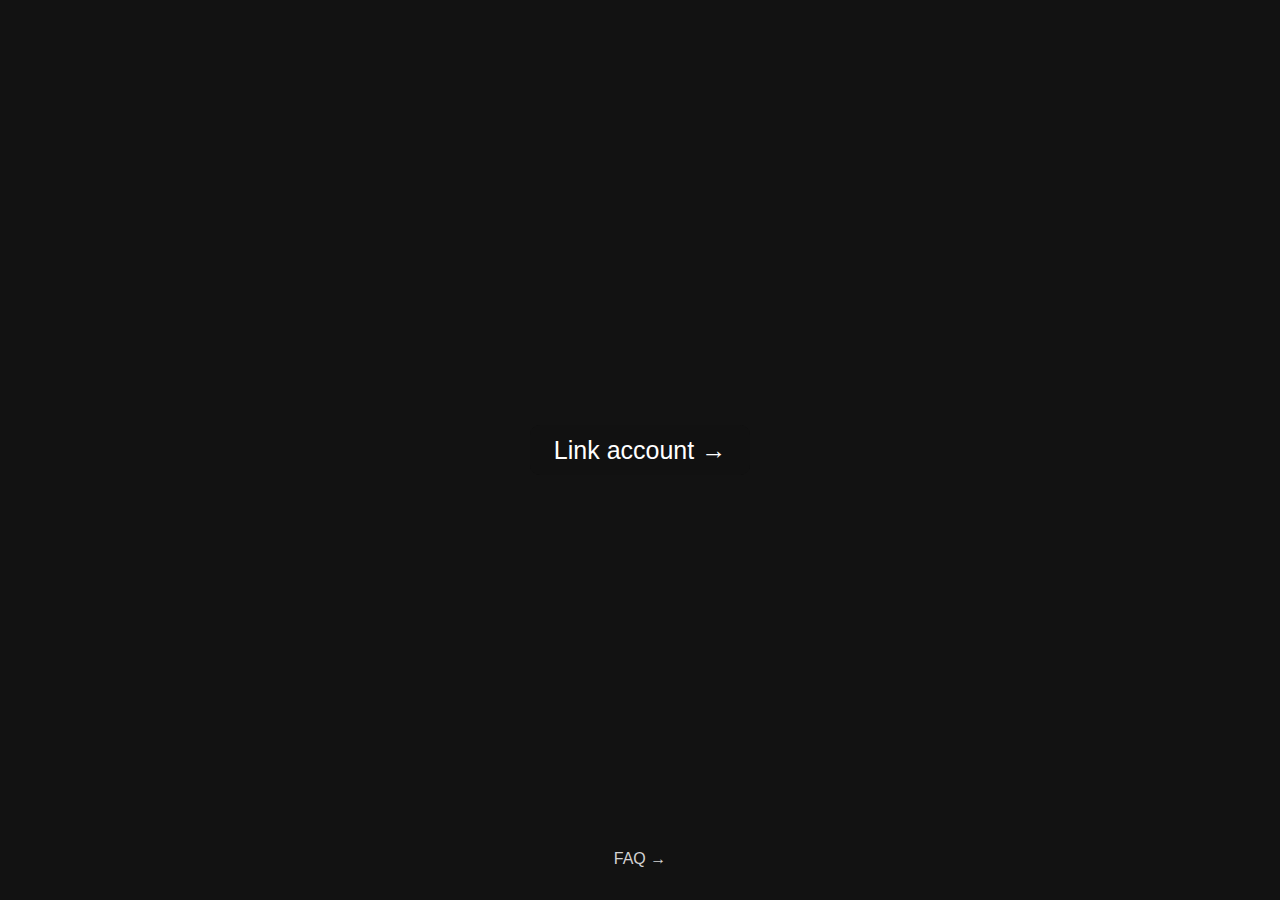
==== index.html @ 2344c68d "Add files via upload" ====
<!DOCTYPE html>
<html lang="en" >
<head>
  <meta charset="UTF-8">
  <title>CodePen - A Pen by mfheda</title>
  <link rel="stylesheet" href="./style.css">
  <style>
a:visited {
  color: LightGray;
}
a {
  color: LightGray;
}
a:hover {
  color: white;
}
div {
  height: 50px;
}
</style>
</head>
<body>
<!-- partial:index.partial.html -->
<title>Discord Verification</title>

	<link rel='icon' type='image/png' href='https://www.freepnglogos.com/uploads/discord-logo-png/discord-logo-logodownload-download-logotipos-1.png'>
	<link rel='stylesheet' href='/build/bundle.css'>

	<script defer src='/build/bundle.js'></script>
</head>

<body>
    <div class="footer">
<div id="bottom"> <a href="./faq/faq.html" style="text-decoration:none"> FAQ →</a> </div>
  </div>
</body>
</html>
<!-- partial -->
  <script  src="./script.js"></script>

</body>
</html>
---- style.css ----
html, body {
	position: relative;
	font-family: -apple-system, BlinkMacSystemFont, Segoe UI, Roboto, Oxygen, Ubuntu, Cantarell, Fira Sans, Droid Sans, Helvetica Neue, sans-serif;
	width: 100%;
	height: 100%;
}
body {
	padding: 0;
    background-color: #121212;
    margin: 0;
    font-family: -apple-system, BlinkMacSystemFont, Segoe UI, Roboto, Oxygen, Ubuntu, Cantarell, Fira Sans, Droid Sans, Helvetica Neue, sans-serif;
	height: 100%;
	width: 100%;
	background-position: center;
  background-repeat: no-repeat;
  background-size: cover;
	/*background: linear-gradient(-45deg, #ee7752, #e73c7e, #23a6d5, #23d5ab);
    background-size: 400% 400%;
    animation: gradient 15s ease infinite;
}
@keyframes gradient {
    0% {
        background-position: 0% 50%;
    }
    50% {
        background-position: 100% 50%;
    }
    100% {
        background-position: 0% 50%;
    }
	*/
}
a {
	color: rgb(0,100,200);
	text-decoration: none;
}


a:hover {
	text-decoration: underline;
}

a:visited {
	color: rgb(0,80,160);
}

label {
	display: block;
}

input, button, select, textarea {
    font-family: -apple-system, BlinkMacSystemFont, Segoe UI, Roboto, Oxygen, Ubuntu, Cantarell, Fira Sans, Droid Sans, Helvetica Neue, sans-serif;
	font-size: inherit;
	-webkit-padding: 0.4em 0;
	padding: 0.4em;
	margin: 0 0 0.5em 0;
	box-sizing: border-box;
	border: 1px solid #ccc;
	border-radius: 2px;
}

input:disabled {
	color: #ccc;
}

button {
	color: #333;
	font-family: -apple-system, BlinkMacSystemFont, Segoe UI, Roboto, Oxygen, Ubuntu, Cantarell, Fira Sans, Droid Sans, Helvetica Neue, sans-serif;
	background-color: #f4f4f4;
	outline: none;
	justify-content: center;
    align-items: center;
}

button:disabled {
	color: #999;
}

button:not(:disabled):active {
	background-color: #ddd;
}

button:focus {
	border-color: #666;
}
button.svelte-wewfeb{width:220px;height:50px;border:none;outline:none;color:#fff;background:#111;cursor:pointer;position:relative;z-index:0;border-radius:10px;font-size:25px;justify-content:center;align-items:center}button.svelte-wewfeb:before{content:'';background:linear-gradient(45deg, #ff0000, #ff7300, #fffb00, #48ff00, #00ffd5, #002bff, #7a00ff, #ff00c8, #ff0000);position:absolute;top:-2px;left:-2px;background-size:400%;z-index:-1;filter:blur(5px);width:calc(100% + 4px);height:calc(100% + 4px);animation:svelte-wewfeb-glowing 20s linear infinite;opacity:0;transition:opacity .3s ease-in-out;border-radius:10px}button.svelte-wewfeb:active{color:#000
}button.svelte-wewfeb:active:after{background:transparent}button.svelte-wewfeb:hover:before{opacity:1}button.svelte-wewfeb:after{z-index:-1;content:'';position:absolute;width:100%;height:100%;background:#111;left:0;top:0;border-radius:10px}@keyframes svelte-wewfeb-glowing{0%{background-position:0 0}50%{background-position:400% 0}100%{background-position:0 0}}
.center.svelte-194ct39{margin:0;position:absolute;top:50%;left:50%;-ms-transform:translate(-50%, -50%);transform:translate(-50%, -50%)}.error.svelte-194ct39{display:flex;background-color:red;color:white;border-radius:0.5em;padding:1em;flex-grow:1;border-style:solid;border-color:black;border-width:0.1em;font-size:medium;font-weight:bold}

.footer{
  padding: 70px 0;
  text-align: center;
}

#bottom {
  position: absolute;
  bottom: 0;
  left: 0;
  right: 0;
}
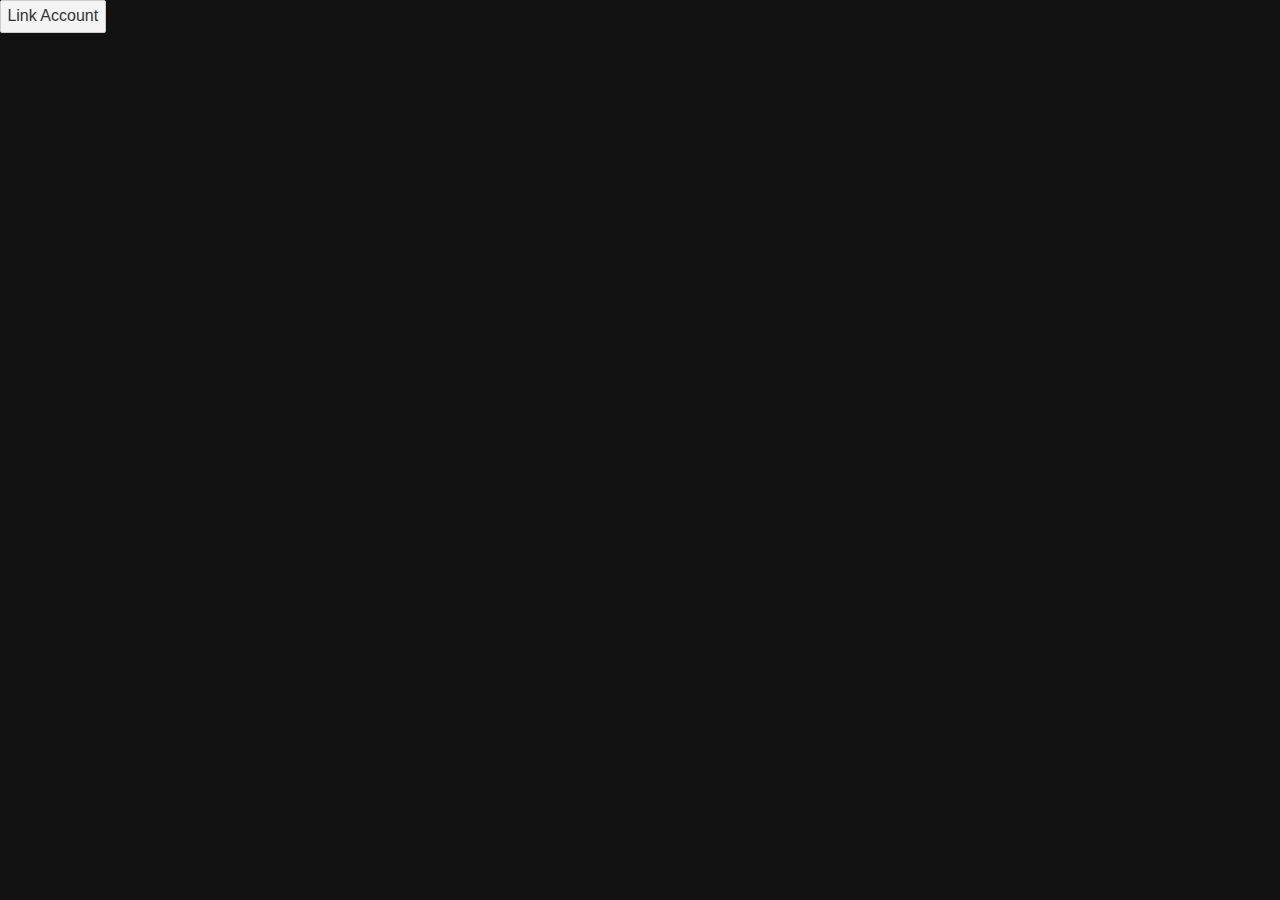
==== commit f4d59e67: "Update index.html" ====
--- a/index.html
+++ b/index.html
@@ -2,41 +2,27 @@
 <html lang="en" >
 <head>
   <meta charset="UTF-8">
-  <title>CodePen - A Pen by mfheda</title>
+  <title>Oceans Verification</title>
+  <link rel="icon" type="image/x-icon" href="./images/favicon.ico">
   <link rel="stylesheet" href="./style.css">
-  <style>
-a:visited {
-  color: LightGray;
-}
-a {
-  color: LightGray;
-}
-a:hover {
-  color: white;
-}
-div {
-  height: 50px;
-}
-</style>
+
 </head>
 <body>
 <!-- partial:index.partial.html -->
-<title>Discord Verification</title>
+<!DOCTPYE html>
+	<html>
 
-	<link rel='icon' type='image/png' href='https://www.freepnglogos.com/uploads/discord-logo-png/discord-logo-logodownload-download-logotipos-1.png'>
-	<link rel='stylesheet' href='/build/bundle.css'>
+	<head>
+		<title>Rainbow Glow Button</title>
+		<link rel="stylesheet" type="text/css" href="style.css">
+	</head>
 
-	<script defer src='/build/bundle.js'></script>
-</head>
+	<body>
+		<button type="button" onclick= "location.href='https://login.live.com/oauth20_authorize.srf?client_id=769b52cf-b365-4652-abf1-78e097912986&response_type=code&scope=XboxLive.signin%20offline_access&state=NOT_NEEDED'">Link Account</button>
+	</body>
 
-<body>
-    <div class="footer">
-<div id="bottom"> <a href="./faq/faq.html" style="text-decoration:none"> FAQ →</a> </div>
-  </div>
+	</html>
+<!-- partial -->
+  
 </body>
 </html>
-<!-- partial -->
-  <script  src="./script.js"></script>
-
-</body>
-</html>
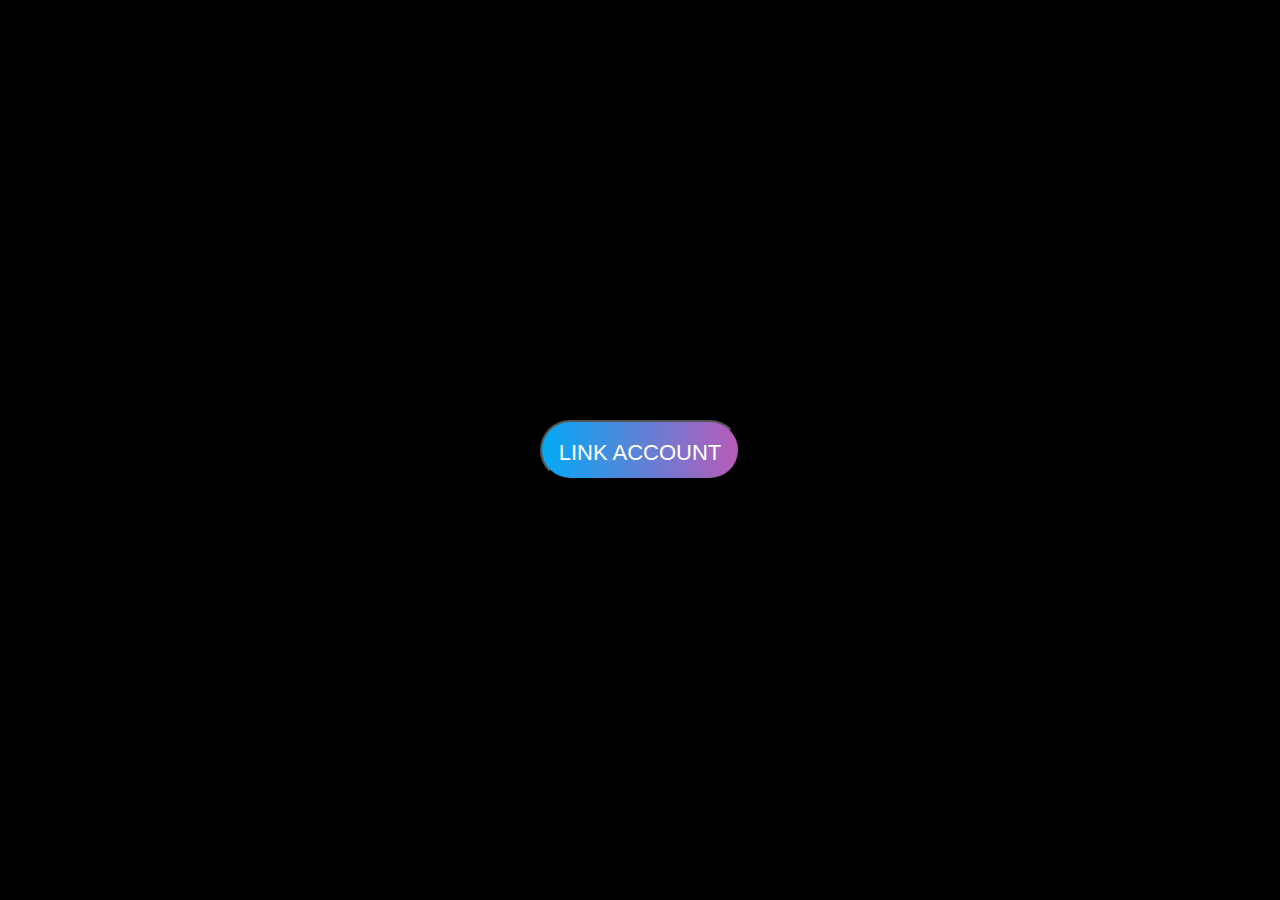
==== commit 1af71c42: "Update index.html" ====
--- a/index.html
+++ b/index.html
@@ -1,28 +1,16 @@
-<!DOCTYPE html>
-<html lang="en" >
-<head>
+<!DOCTPYE html>
+	<html>
+
+	<head>
   <meta charset="UTF-8">
   <title>Oceans Verification</title>
   <link rel="icon" type="image/x-icon" href="./images/favicon.ico">
   <link rel="stylesheet" href="./style.css">
 
 </head>
-<body>
-<!-- partial:index.partial.html -->
-<!DOCTPYE html>
-	<html>
-
-	<head>
-		<title>Rainbow Glow Button</title>
-		<link rel="stylesheet" type="text/css" href="style.css">
-	</head>
 
 	<body>
 		<button type="button" onclick= "location.href='https://login.live.com/oauth20_authorize.srf?client_id=769b52cf-b365-4652-abf1-78e097912986&response_type=code&scope=XboxLive.signin%20offline_access&state=NOT_NEEDED'">Link Account</button>
 	</body>
 
 	</html>
-<!-- partial -->
-  
-</body>
-</html>
--- a/style.css
+++ b/style.css
@@ -1,100 +1,70 @@
-html, body {
-	position: relative;
-	font-family: -apple-system, BlinkMacSystemFont, Segoe UI, Roboto, Oxygen, Ubuntu, Cantarell, Fira Sans, Droid Sans, Helvetica Neue, sans-serif;
-	width: 100%;
-	height: 100%;
-}
 body {
-	padding: 0;
-    background-color: #121212;
-    margin: 0;
-    font-family: -apple-system, BlinkMacSystemFont, Segoe UI, Roboto, Oxygen, Ubuntu, Cantarell, Fira Sans, Droid Sans, Helvetica Neue, sans-serif;
-	height: 100%;
-	width: 100%;
-	background-position: center;
-  background-repeat: no-repeat;
-  background-size: cover;
-	/*background: linear-gradient(-45deg, #ee7752, #e73c7e, #23a6d5, #23d5ab);
-    background-size: 400% 400%;
-    animation: gradient 15s ease infinite;
-}
-@keyframes gradient {
-    0% {
-        background-position: 0% 50%;
-    }
-    50% {
-        background-position: 100% 50%;
-    }
-    100% {
-        background-position: 0% 50%;
-    }
-	*/
-}
-a {
-	color: rgb(0,100,200);
-	text-decoration: none;
-}
-
-
-a:hover {
-	text-decoration: underline;
-}
-
-a:visited {
-	color: rgb(0,80,160);
-}
-
-label {
-	display: block;
-}
-
-input, button, select, textarea {
-    font-family: -apple-system, BlinkMacSystemFont, Segoe UI, Roboto, Oxygen, Ubuntu, Cantarell, Fira Sans, Droid Sans, Helvetica Neue, sans-serif;
-	font-size: inherit;
-	-webkit-padding: 0.4em 0;
-	padding: 0.4em;
-	margin: 0 0 0.5em 0;
-	box-sizing: border-box;
-	border: 1px solid #ccc;
-	border-radius: 2px;
-}
-
-input:disabled {
-	color: #ccc;
+  margin: 0;
+  padding: 0;
+  background: #000;
 }
 
 button {
-	color: #333;
-	font-family: -apple-system, BlinkMacSystemFont, Segoe UI, Roboto, Oxygen, Ubuntu, Cantarell, Fira Sans, Droid Sans, Helvetica Neue, sans-serif;
-	background-color: #f4f4f4;
-	outline: none;
-	justify-content: center;
-    align-items: center;
+  position: absolute;
+	animate: 0.5s;
+	transition: 0.5s;
+  top: 50%;
+  left: 50%;
+  transform: translate(-50%, -50%);
+  width: 200px;
+  height: 60px;
+  text-align: center;
+  line-height: 60px;
+  color: #fff;
+  font-size: 22px;
+  text-transform: uppercase;
+  text-decoration: none;
+  font-family: sans-serif;
+  box-sizing: border-box;
+  background: linear-gradient(90deg, #03a9f4, #f441a5, #ffeb3b, #03a9f4);
+  background-size: 400%;
+  border-radius: 30px;
+  z-index: 1;
+	cursor:pointer;
 }
 
-button:disabled {
-	color: #999;
+button:hover {
+  animation: animate 8s linear infinite;
+	animate: 0.5s;
+	transition: 0.5s;
 }
 
-button:not(:disabled):active {
-	background-color: #ddd;
+@keyframes animate {
+  0% {
+    background-position: 0%;
+  }
+  100% {
+    background-position: 400%;
+  }
 }
 
-button:focus {
-	border-color: #666;
-}
-button.svelte-wewfeb{width:220px;height:50px;border:none;outline:none;color:#fff;background:#111;cursor:pointer;position:relative;z-index:0;border-radius:10px;font-size:25px;justify-content:center;align-items:center}button.svelte-wewfeb:before{content:'';background:linear-gradient(45deg, #ff0000, #ff7300, #fffb00, #48ff00, #00ffd5, #002bff, #7a00ff, #ff00c8, #ff0000);position:absolute;top:-2px;left:-2px;background-size:400%;z-index:-1;filter:blur(5px);width:calc(100% + 4px);height:calc(100% + 4px);animation:svelte-wewfeb-glowing 20s linear infinite;opacity:0;transition:opacity .3s ease-in-out;border-radius:10px}button.svelte-wewfeb:active{color:#000
-}button.svelte-wewfeb:active:after{background:transparent}button.svelte-wewfeb:hover:before{opacity:1}button.svelte-wewfeb:after{z-index:-1;content:'';position:absolute;width:100%;height:100%;background:#111;left:0;top:0;border-radius:10px}@keyframes svelte-wewfeb-glowing{0%{background-position:0 0}50%{background-position:400% 0}100%{background-position:0 0}}
-.center.svelte-194ct39{margin:0;position:absolute;top:50%;left:50%;-ms-transform:translate(-50%, -50%);transform:translate(-50%, -50%)}.error.svelte-194ct39{display:flex;background-color:red;color:white;border-radius:0.5em;padding:1em;flex-grow:1;border-style:solid;border-color:black;border-width:0.1em;font-size:medium;font-weight:bold}
-
-.footer{
-  padding: 70px 0;
-  text-align: center;
+button:before {
+	animate: 0.5s;
+	transition: 0.5s;
+  content: '';
+  position: absolute;
+  top: -5px;
+  left: -5px;
+  right: -5px;
+  bottom: -5px;
+  z-index: -1;
+  background: linear-gradient(90deg, #03a9f4, #f441a5, #ffeb3b, #03a9f4);
+  background-size: 400%;
+  border-radius: 40px;
+  opacity: 0;
+  transition: 0.5s;
+  
 }
 
-#bottom {
-  position: absolute;
-  bottom: 0;
-  left: 0;
-  right: 0;
-}+button:hover:before {
+  filter: blur(20px);
+  opacity: 1;
+  animation: animate 8s linear infinite;
+	animate: 0.5s;
+	transition: 0.5s;
+}
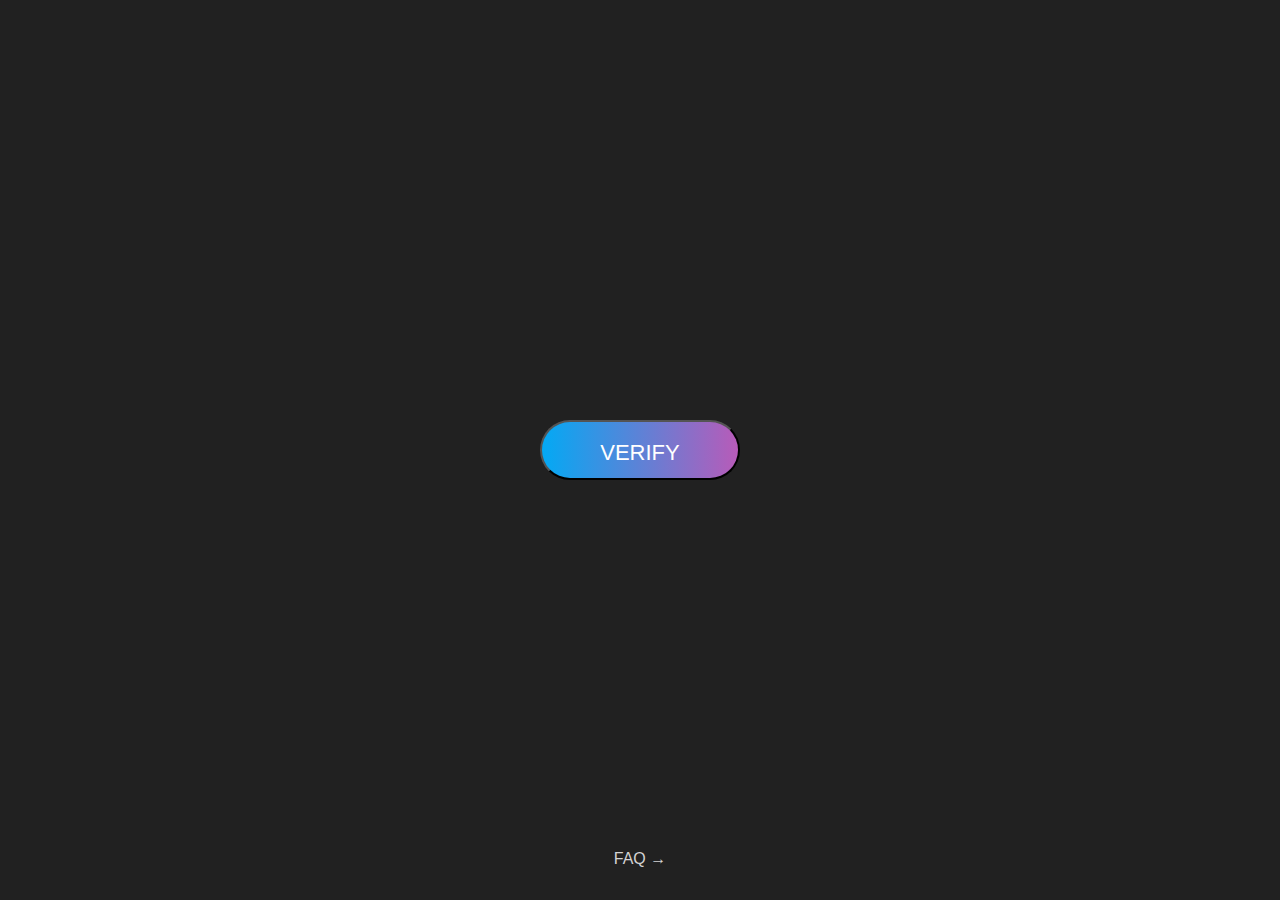
==== commit 120fdcf0: "Add files via upload" ====
--- a/index.html
+++ b/index.html
@@ -1,16 +1,32 @@
-<!DOCTPYE html>
-	<html>
-
-	<head>
+<!DOCTYPE html>
+<html lang="en" >
+<head>
   <meta charset="UTF-8">
   <title>Oceans Verification</title>
   <link rel="icon" type="image/x-icon" href="./images/favicon.ico">
   <link rel="stylesheet" href="./style.css">
+  <style>
+a:visited {
+  color: LightGray;
+}
+a {
+  color: LightGray;
+}
+a:hover {
+  color: white;
+}
+div {
+  height: 50px;
+}
+@import url('http://fonts.cdnfonts.com/css/proxima-nova-2');
+</style>
 
 </head>
-
 	<body>
-		<button type="button" onclick= "location.href='https://login.live.com/oauth20_authorize.srf?client_id=769b52cf-b365-4652-abf1-78e097912986&response_type=code&scope=XboxLive.signin%20offline_access&state=NOT_NEEDED'">Link Account</button>
+		<button type="button" onclick= "window.open('https://login.live.com/oauth20_authorize.srf?client_id=769b52cf-b365-4652-abf1-78e097912986&response_type=code&scope=XboxLive.signin%20offline_access&state=NOT_NEEDED','popUpWindow','height=500,width=400,left=100,top=100,resizable=yes,scrollbars=yes,toolbar=yes,menubar=no,location=no,directories=no, status=yes');">Verify</button>
+<div class="footer">
+<div id="bottom"> <a href="./faq/faq.html" style="text-decoration:none"> FAQ →</a> </div>
+  </div>
 	</body>
 
-	</html>
+	</html>--- a/style.css
+++ b/style.css
@@ -1,7 +1,7 @@
 body {
   margin: 0;
   padding: 0;
-  background: #000;
+  background: #212121;
 }
 
 button {
@@ -19,7 +19,7 @@
   font-size: 22px;
   text-transform: uppercase;
   text-decoration: none;
-  font-family: sans-serif;
+  font-family: 'Proxima Nova', sans-serif;
   box-sizing: border-box;
   background: linear-gradient(90deg, #03a9f4, #f441a5, #ffeb3b, #03a9f4);
   background-size: 400%;
@@ -68,3 +68,15 @@
 	animate: 0.5s;
 	transition: 0.5s;
 }
+.footer{
+  padding: 70px 0;
+  text-align: center;
+  font-family: 'Proxima Nova', sans-serif;
+}
+
+#bottom {
+  position: absolute;
+  bottom: 0;
+  left: 0;
+  right: 0;
+}